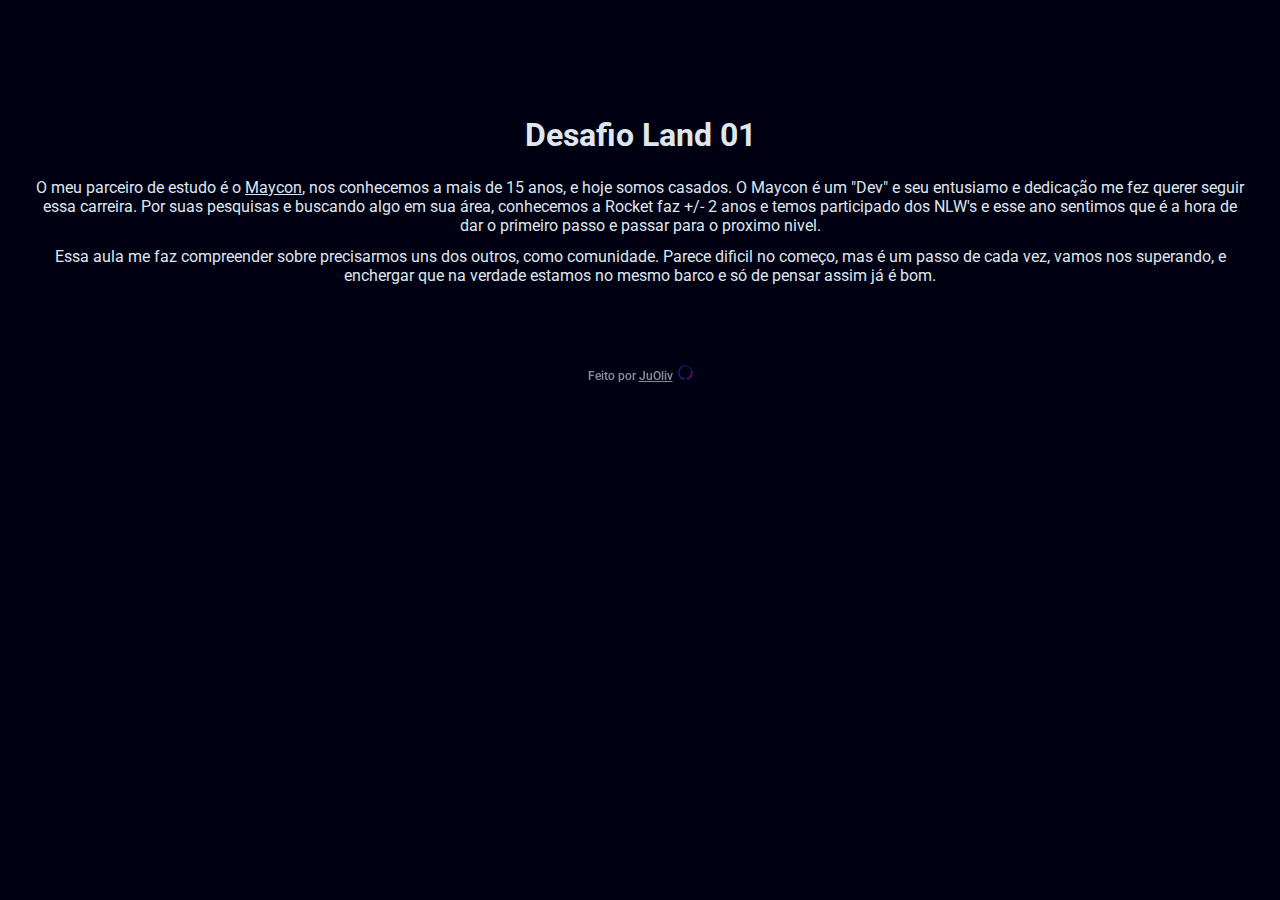
==== DesafioLand01.html @ e80b6781 "Pagina do desafio do Land 01" ====
<!DOCTYPE html>
<html lang="pt-br">
  <head>
    <link rel="preconnect" href="https://fonts.googleapis.com" />
    <link rel="preconnect" href="https://fonts.gstatic.com" crossorigin />
    <meta charset="UTF-8" />
    <meta http-equiv="X-UA-Compatible" content="IE=edge" />
    <meta name="viewport" content="width=device-width, initial-scale=1.0" />
    <title>Land 01</title>
    <link
      href="https://fonts.googleapis.com/css2?family=Roboto+Mono&family=Roboto:wght@500;700&display=swap"
      rel="stylesheet"
    />
    <link rel="stylesheet" href="./Desafio.css" />
  </head>
  <body>
    <div class="container">
      <h1>Desafio Land 01</h1>

      <p>
        O meu parceiro de estudo é o
        <a href="https://www.instagram.com/mcomaycon/" target="_blank">Maycon</a
        >, nos conhecemos a mais de 15 anos, e hoje somos casados. O Maycon é um
        "Dev" e seu entusiamo e dedicação me fez querer seguir essa carreira.
        Por suas pesquisas e buscando algo em sua área, conhecemos a Rocket faz
        +/- 2 anos e temos participado dos NLW's e esse ano sentimos que é a
        hora de dar o primeiro passo e passar para o proximo nivel.
      </p>
      <p>
        Essa aula me faz compreender sobre precisarmos uns dos outros, como
        comunidade. Parece dificil no começo, mas é um passo de cada vez, vamos
        nos superando, e enchergar que na verdade estamos no mesmo barco e só de
        pensar assim já é bom.
      </p>
      <footer>
        Feito por <a href="https://juoliv.github.io/Maratona-Explorer/" target="_blank" >JuOliv</a>  <img src="./assets/logo.svg" alt="logo pessoal">
    </footer>
    </div>
  </body>
</html>
---- Desafio.css ----
* {
    margin: 0;
    padding: 0;
    box-sizing: border-box;
}

html {
/*variaveis*/
--bg-color: #000013;
--text-color: #dfe6ed;
--primary-color: #233992;
--primary-color-dark: #354eb6;
}

@keyframes entering {
    from {
        opacity: 0;
        transform: translateY(-200px);
    }
    to {
        opacity: 1;
        transform: translateY(0px);
    }
}
body {
    background: var(--bg-color);
    color: var(--text-color);
    font-family: 'Roboto', sans-serif;
    animation: entering 0.7s ease-in-out;
}


a {

    color: var(--text-color);
}

.container {
    text-align: center;
    width: 100%;
    margin: 60px auto;
    padding: 32px;
}




h1 {
    font-size: 32px;
    margin-top: 24px;
    margin-bottom: 24px;
}

p {
    margin-top: 12px;
}

 footer {
    margin-top: 80px;
     font-weight: 500;
     font-size: 12px;
     opacity: 0.6;
     transition: opacity 400ms;
 }
 footer img{
  width: 15px;
  height: 15px;
  margin-left: 2px;

     
 }
 footer:hover {
     opacity: 1;
 }

 footer a {
    color: var(--text-color);

 }
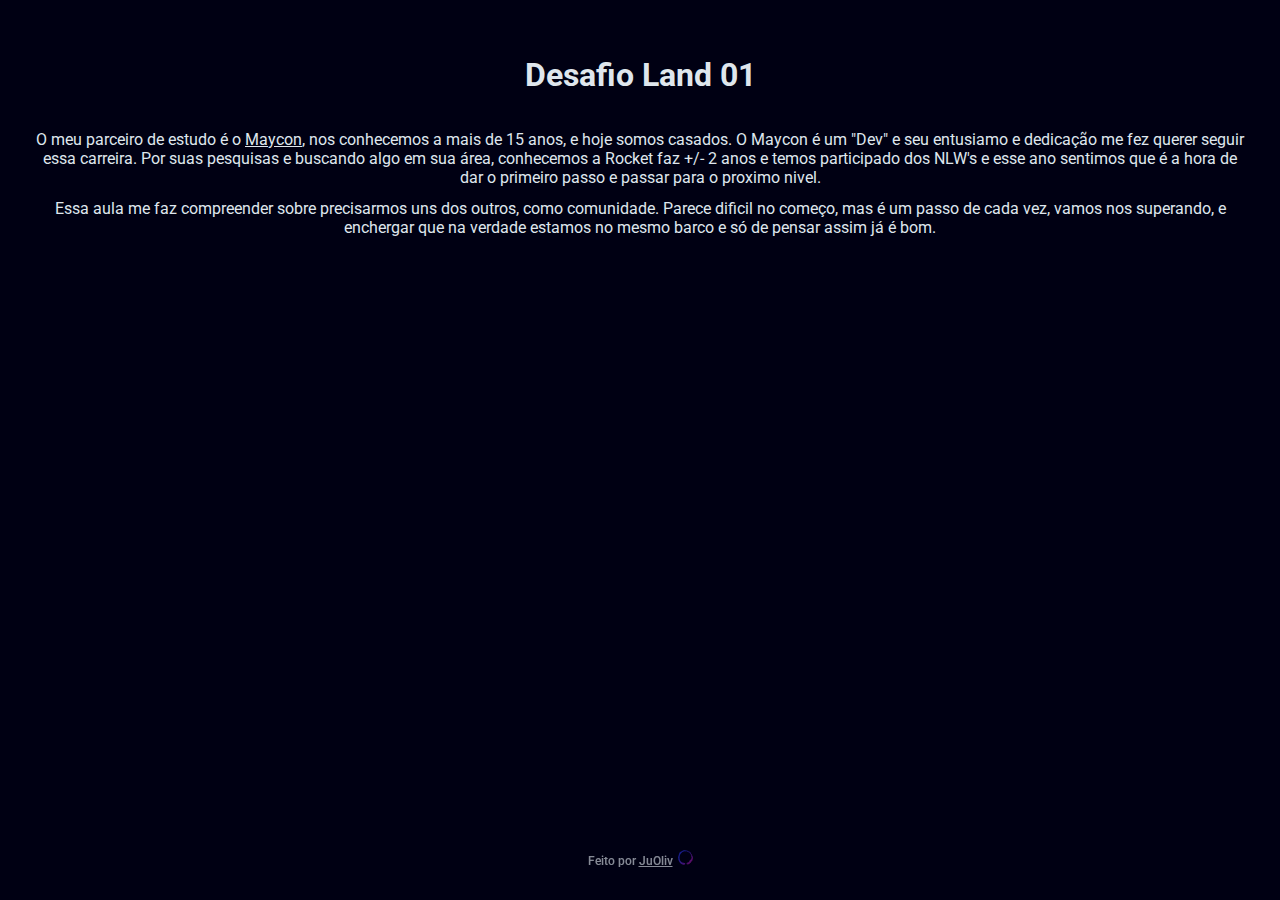
==== commit 49e410b7: "alteracao no estilo" ====
--- a/DesafioLand01.html
+++ b/DesafioLand01.html
@@ -16,25 +16,32 @@
   <body>
     <div class="container">
       <h1>Desafio Land 01</h1>
-
-      <p>
-        O meu parceiro de estudo é o
-        <a href="https://www.instagram.com/mcomaycon/" target="_blank">Maycon</a
-        >, nos conhecemos a mais de 15 anos, e hoje somos casados. O Maycon é um
-        "Dev" e seu entusiamo e dedicação me fez querer seguir essa carreira.
-        Por suas pesquisas e buscando algo em sua área, conhecemos a Rocket faz
-        +/- 2 anos e temos participado dos NLW's e esse ano sentimos que é a
-        hora de dar o primeiro passo e passar para o proximo nivel.
-      </p>
-      <p>
-        Essa aula me faz compreender sobre precisarmos uns dos outros, como
-        comunidade. Parece dificil no começo, mas é um passo de cada vez, vamos
-        nos superando, e enchergar que na verdade estamos no mesmo barco e só de
-        pensar assim já é bom.
-      </p>
+      <div>
+        <p>
+          O meu parceiro de estudo é o
+          <a href="https://www.instagram.com/mcomaycon/" target="_blank"
+            >Maycon</a
+          >, nos conhecemos a mais de 15 anos, e hoje somos casados. O Maycon é
+          um "Dev" e seu entusiamo e dedicação me fez querer seguir essa
+          carreira. Por suas pesquisas e buscando algo em sua área, conhecemos a
+          Rocket faz +/- 2 anos e temos participado dos NLW's e esse ano
+          sentimos que é a hora de dar o primeiro passo e passar para o proximo
+          nivel.
+        </p>
+        <p>
+          Essa aula me faz compreender sobre precisarmos uns dos outros, como
+          comunidade. Parece dificil no começo, mas é um passo de cada vez,
+          vamos nos superando, e enchergar que na verdade estamos no mesmo barco
+          e só de pensar assim já é bom.
+        </p>
+      </div>
       <footer>
-        Feito por <a href="https://juoliv.github.io/Maratona-Explorer/" target="_blank" >JuOliv</a>  <img src="./assets/logo.svg" alt="logo pessoal">
-    </footer>
+        Feito por
+        <a href="index.html" target="_blank"
+          >JuOliv</a
+        >
+        <img src="./assets/logo.svg" alt="logo pessoal" />
+      </footer>
     </div>
   </body>
 </html>
--- a/Desafio.css
+++ b/Desafio.css
@@ -36,9 +36,10 @@
 }
 
 .container {
+    display: grid;
+    grid-template-rows: max-content 1fr max-content;
+    height: 100vh;
     text-align: center;
-    width: 100%;
-    margin: 60px auto;
     padding: 32px;
 }
 
